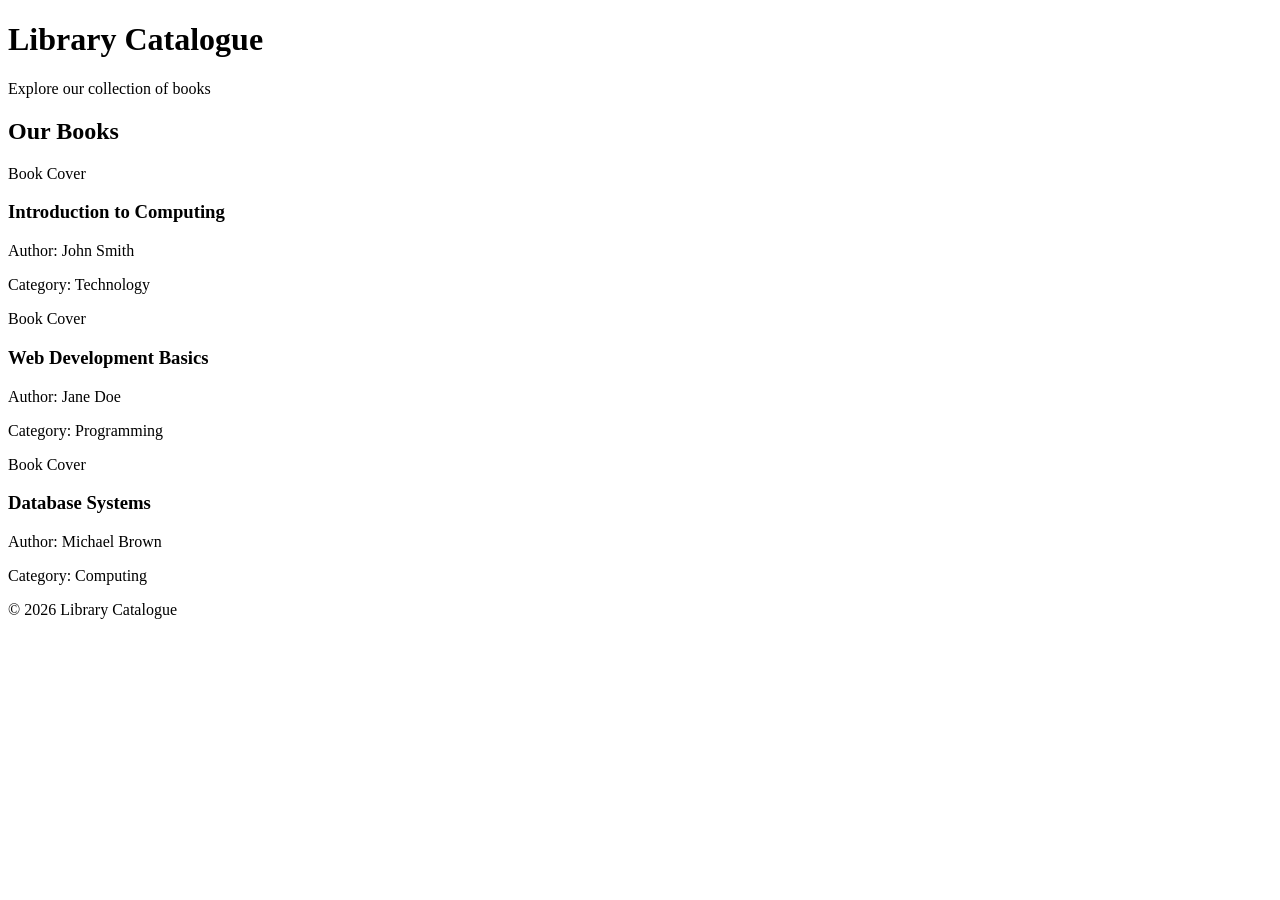
==== catalogue.html @ 2e6f0d2f "feat: create catalogue interface Closes #3" ====
<!DOCTYPE html>
<html lang="en">
<head>
    <meta charset="UTF-8">
    <meta name="viewport" content="width=device-width, initial-scale=1.0">
    <title>Library Catalogue</title>
    <link rel="stylesheet" href="css/style.css">
</head>
<body>

    <header>
        <h1>Library Catalogue</h1>
        <p>Explore our collection of books</p>
    </header>

    <main>
        <section class="catalogue">
            <h2>Our Books</h2>

            <div class="book-grid">

                <article class="book-card">
                    <div class="book-cover">
                        <span>Book Cover</span>
                    </div>

                    <div class="book-info">
                        <h3>Introduction to Computing</h3>
                        <p>Author: John Smith</p>
                        <p>Category: Technology</p>
                    </div>
                </article>

                <article class="book-card">
                    <div class="book-cover">
                        <span>Book Cover</span>
                    </div>

                    <div class="book-info">
                        <h3>Web Development Basics</h3>
                        <p>Author: Jane Doe</p>
                        <p>Category: Programming</p>
                    </div>
                </article>

                <article class="book-card">
                    <div class="book-cover">
                        <span>Book Cover</span>
                    </div>

                    <div class="book-info">
                        <h3>Database Systems</h3>
                        <p>Author: Michael Brown</p>
                        <p>Category: Computing</p>
                    </div>
                </article>

            </div>
        </section>
    </main>

    <footer>
        <p>&copy; 2026 Library Catalogue</p>
    </footer>

    <script src="js/app.js"></script>
</body>
</html>
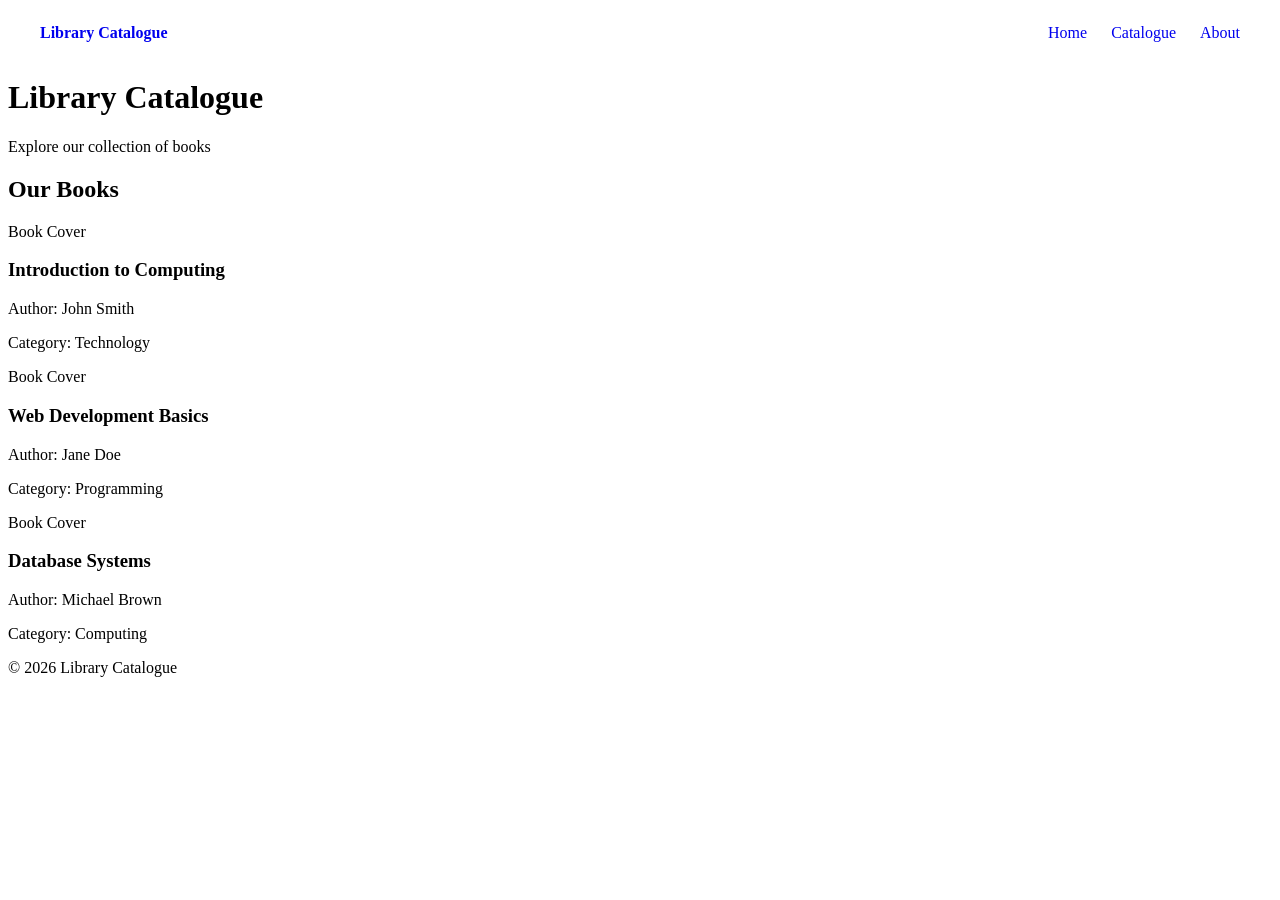
==== commit 0db44d9c: "feat: add site navigation Closes #4" ====
--- a/catalogue.html
+++ b/catalogue.html
@@ -7,6 +7,17 @@
     <link rel="stylesheet" href="css/style.css">
 </head>
 <body>
+    <nav class="site-nav">
+    <div class="nav-container">
+        <a href="index.html" class="logo">Library Catalogue</a>
+
+        <ul class="nav-links">
+            <li><a href="index.html">Home</a></li>
+            <li><a href="catalogue.html">Catalogue</a></li>
+            <li><a href="#about">About</a></li>
+        </ul>
+    </div>
+</nav>
 
     <header>
         <h1>Library Catalogue</h1>
--- a/css/style.css
+++ b/css/style.css
@@ -0,0 +1,28 @@
+.site-nav {
+    padding: 1rem 2rem;
+}
+
+.nav-container {
+    display: flex;
+    justify-content: space-between;
+    align-items: center;
+    max-width: 1200px;
+    margin: 0 auto;
+}
+
+.logo {
+    text-decoration: none;
+    font-weight: bold;
+}
+
+.nav-links {
+    display: flex;
+    gap: 1.5rem;
+    list-style: none;
+    margin: 0;
+    padding: 0;
+}
+
+.nav-links a {
+    text-decoration: none;
+}
